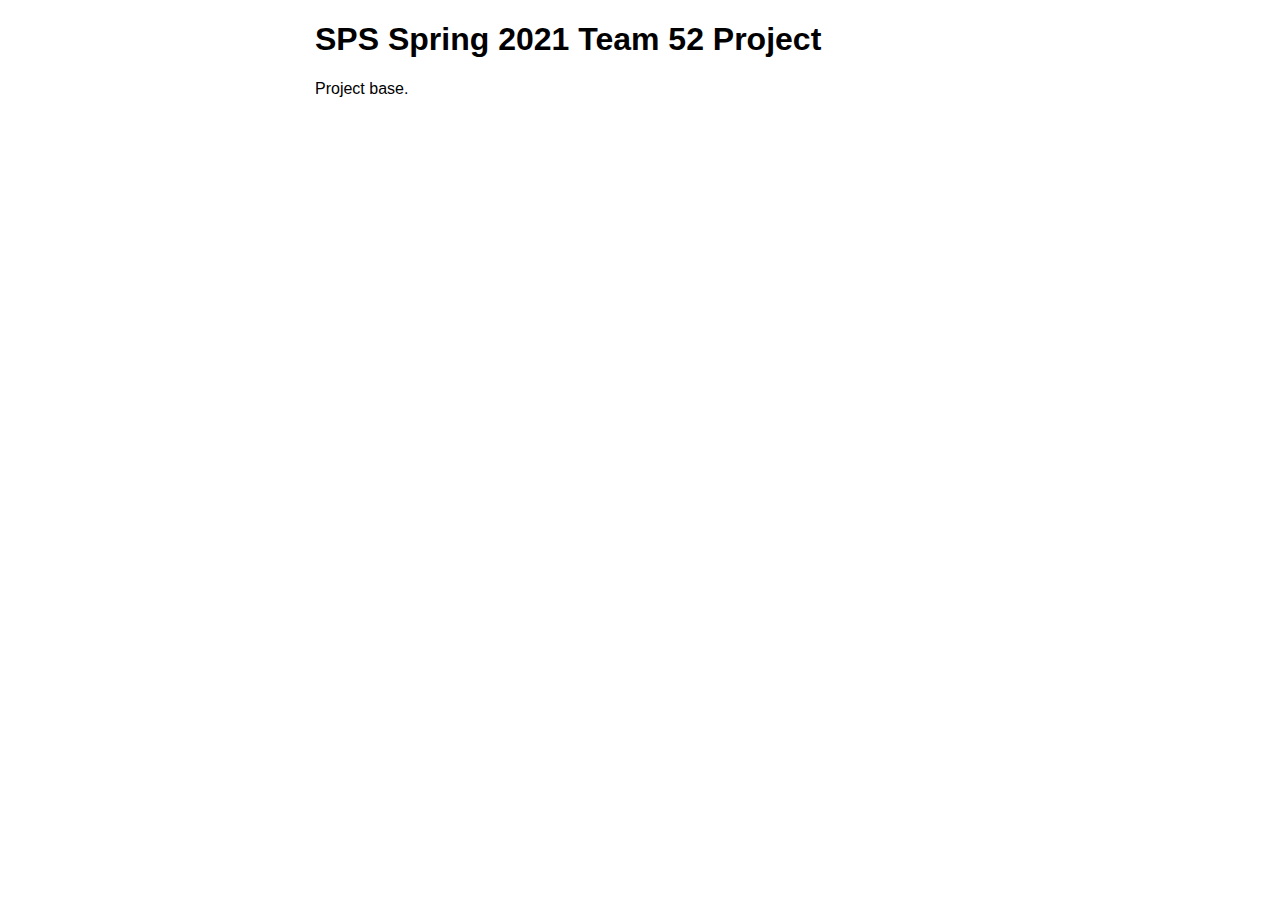
==== src/main/webapp/index.html @ c1b8b859 "Add basic webapp to build project off of." ====
<!DOCTYPE html>
<html>
  <head>
    <meta charset="UTF-8">
    <title>Team 52 Project</title>
    <link rel="stylesheet" href="style.css">
    <script src="script.js"></script>
  </head>
  <body>
    <div id="content">
      <h1>SPS Spring 2021 Team 52 Project</h1>
      <p>Project base.</p>
    </div>
  </body>
</html>
---- src/main/webapp/style.css ----
#content {
  margin-left: auto;
  margin-right: auto;
  width: 650px;
  font-family: Roboto, Helvetica Neue, sans-serif;
}

#greeting-container {
  margin-top: 20px;
}
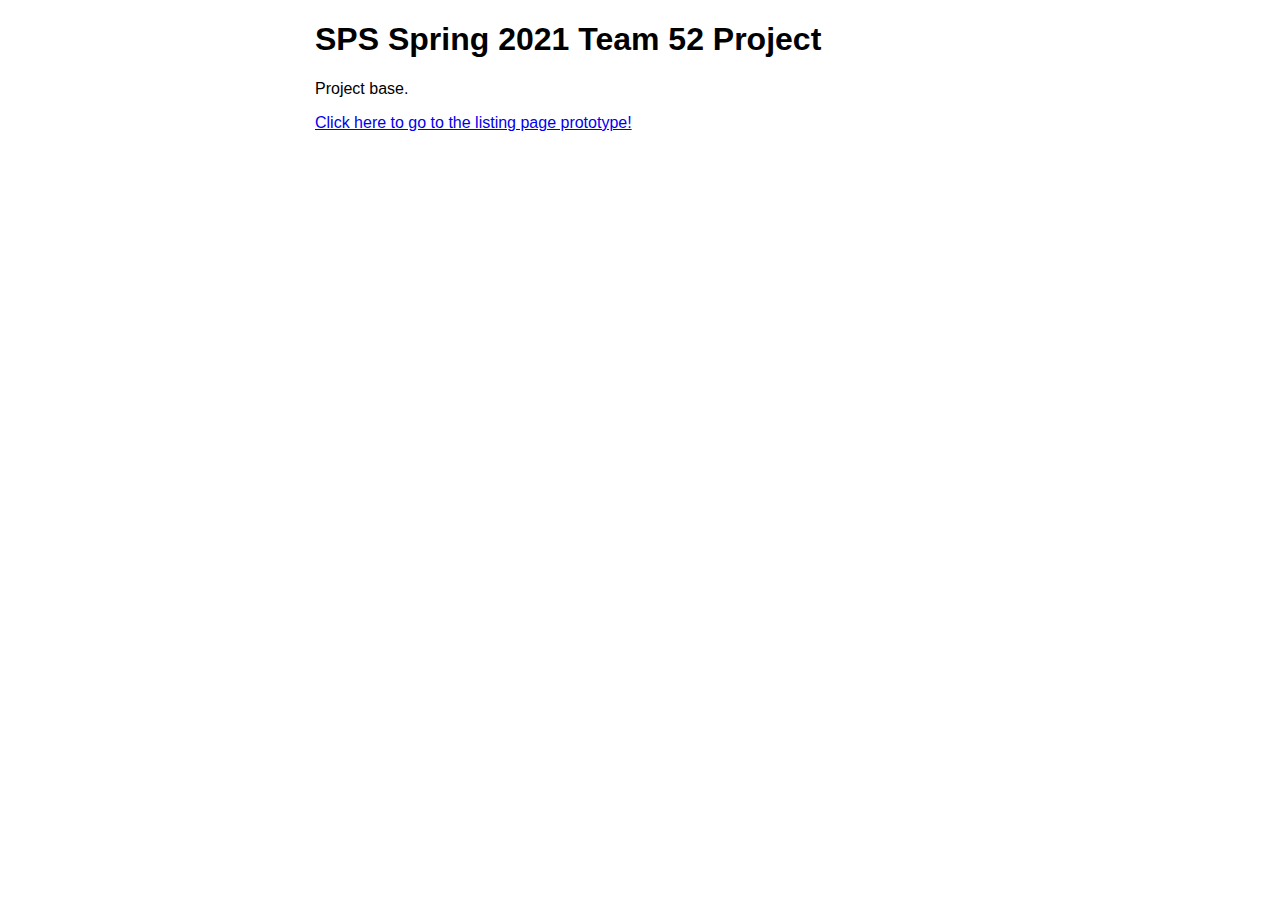
==== commit 60aca401: "Add first hardcoded prototype layout of the listings page." ====
--- a/src/main/webapp/index.html
+++ b/src/main/webapp/index.html
@@ -10,6 +10,7 @@
     <div id="content">
       <h1>SPS Spring 2021 Team 52 Project</h1>
       <p>Project base.</p>
+      <p><a href="browse.html">Click here to go to the listing page prototype!</a></p>
     </div>
   </body>
 </html>
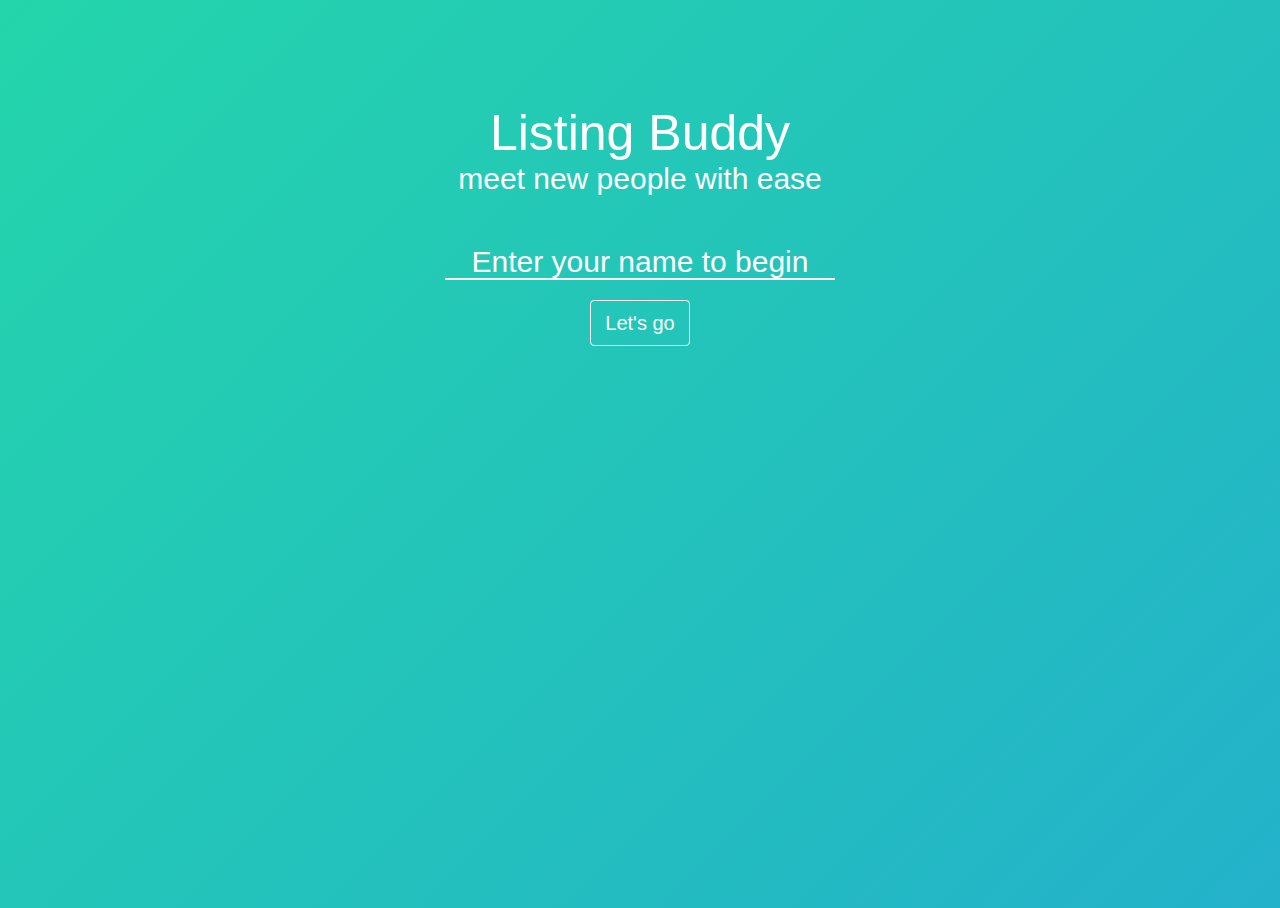
==== commit 10264eb9: "Add homepage." ====
--- a/src/main/webapp/index.html
+++ b/src/main/webapp/index.html
@@ -1,16 +1,25 @@
 <!DOCTYPE html>
-<html>
-  <head>
+<html lang="en">
+<head>
     <meta charset="UTF-8">
-    <title>Team 52 Project</title>
-    <link rel="stylesheet" href="style.css">
-    <script src="script.js"></script>
-  </head>
-  <body>
-    <div id="content">
-      <h1>SPS Spring 2021 Team 52 Project</h1>
-      <p>Project base.</p>
-      <p><a href="browse.html">Click here to go to the listing page prototype!</a></p>
+    <title>Listing Buddy</title>
+    <link rel="stylesheet" href="index.css">
+    <script src="index.js"></script>
+</head>
+<body onload="setNameInputFocus()">
+<div id="content">
+    <div id="centered-content">
+        <div id="heading">
+            <div id="title">Listing Buddy</div>
+            <div id="sub-title">meet new people with ease</div>
+        </div>
+        <div id="home-inputs">
+            <input id="username-input" placeholder="Enter your name to begin" type="text" />
+            <div id="view-listings-button-wrapper">
+                <button id="view-listings-button" onclick="sendToBrowse()">Let's go</button>
+            </div>
+        </div>
     </div>
-  </body>
+</div>
+</body>
 </html>
--- a/src/main/webapp/index.css
+++ b/src/main/webapp/index.css
@@ -0,0 +1,99 @@
+@import "browse.css";
+
+html, body {
+    width: 100%;
+    height:100%;
+}
+
+body {
+    background: linear-gradient(-45deg, #ee7752, #e73c7e, #23a6d5, #23d5ab);
+    background-size: 400% 400%;
+    animation: gradient 15s ease infinite;
+}
+
+@keyframes gradient {
+    0% {
+        background-position: 0% 50%;
+    }
+    50% {
+        background-position: 100% 50%;
+    }
+    100% {
+        background-position: 0% 50%;
+    }
+}
+
+#centered-content {
+    position: absolute;
+    top: 25%;
+    left: 50%;
+    -moz-transform: translateX(-50%) translateY(-50%);
+    -webkit-transform: translateX(-50%) translateY(-50%);
+    transform: translateX(-50%) translateY(-50%);
+}
+
+#heading {
+    font-weight: 300;
+    text-align: center;
+    color: white;
+    padding-bottom: 00px;
+}
+
+#title {
+    font-size: 50px;
+}
+#sub-title {
+    font-size: 30px;
+}
+
+#home-inputs {
+    padding-top: 50px;
+}
+
+#username-input {
+    background-color:rgba(0, 0, 0, 0);
+    font-size: 30px;
+    color:white;
+    outline: 0;
+    border-width: 0 0 2px;
+    border-color: white;
+    height:30px;
+    transition:height 1s;
+    -webkit-transition:height 1s;
+    margin: auto;
+    display: flex;
+    text-align: center;
+}
+
+#username-input::placeholder {
+    color:white;
+}
+
+#view-listings-button-wrapper {
+    padding-top: 20px;
+    display: flex;
+    align-items: center;
+    justify-content: center;
+}
+
+#view-listings-button {
+    display: flex;
+    padding: 10px 14px;
+    color: #FFF;
+    border: 1px solid #FFF;
+    text-decoration: none;
+    font-size: 20px;
+    line-height: 120%;
+    background-color: rgba(255,255,255, 0);
+    -webkit-border-radius: 4px;
+    -moz-border-radius: 4px;
+    border-radius: 4px;
+    -webkit-transition: background-color 300ms ease;
+    -moz-transition: background-color 300ms ease;
+    transition: background-color 300ms ease;
+}
+
+#view-listings-button:hover {
+    background-color: rgba(255,255,255, 0.5);
+    color: #FFF;
+}
